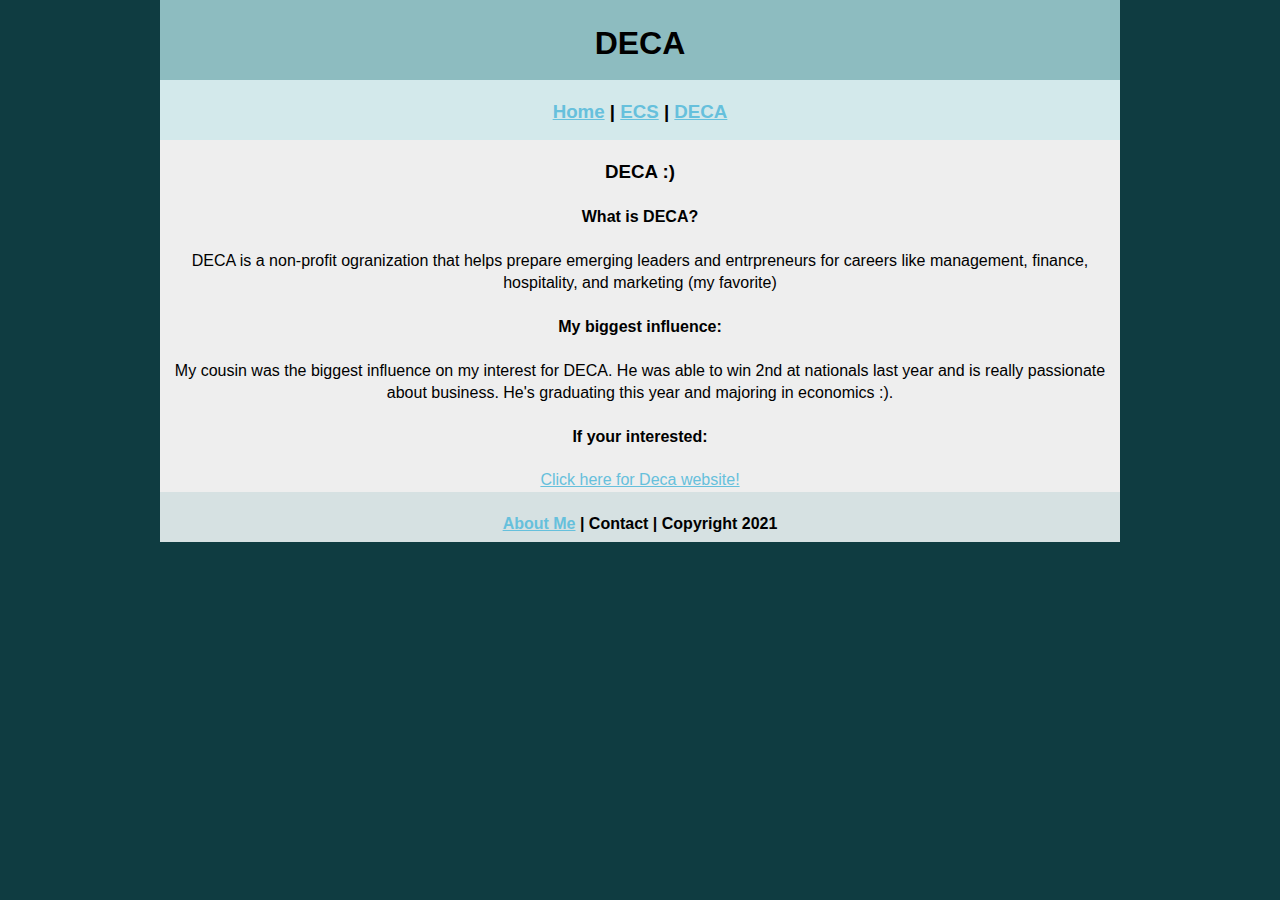
==== deca/index.html @ d02e3aa6 "Update index.html" ====
<!DOCTYPE html>
<html class="homePage">
  <head>
    <!-- This is a comment! Text here will be ignored by the browser. -->
    <meta charset="UTF-8">
    <title>DECA</title>
    <link href="../myCSS.css" rel="stylesheet" type="text/css">
  </head>
  <body>
    <div class="container">
      <div class="header">
        <h1>DECA</h1>
      </div>
      <div class="nav">
        <h3><a href="../index.html">Home</a> | <a href="../ecs/index.html">ECS</a> | <a href="index.html">DECA</a></h3>
      </div>
      <div class="content">
        <h3>DECA :)</h3>
        <h4>What is DECA?</h4>
        <p>DECA is a non-profit ogranization that helps prepare emerging leaders and entrpreneurs for careers like management, finance, hospitality, and marketing (my favorite)</p>
        <h4>My biggest influence:</h4>
        <p>My cousin was the biggest influence on my interest for DECA. He was able to win 2nd at nationals last year and is really passionate about business. He's graduating this year and majoring in economics :).</p>
        <h4>If your interested:</h4>
        <a href="https://www.deca.org/">Click here for Deca website!</a>
      </div>
      <div class="footer">
        <h4><a href="../aboutme.html">About Me</a> | Contact | Copyright 2021</h4>
      </div>
    </div>
  </body>
</html>
---- myCSS.css ----
@charset "UTF-8";
/* This is a comment! Text here will be ignored by the browser. */
body {
  margin: 0 auto;
  font: 100%/1.4 Verdana, Arial, Helvetica, sans-serif;
}
.homePage {
  background: #0F3C41;
}
.container {
  width: 960px;
  margin: 0 auto;
}
.header {
  background: #8DBCC0;
  text-align: center;
  margin: 0px;
  padding: 5;
  float: left;
  width: 100%;
  height: 80px;

}
.nav {
  background: #D3E9EB;
  margin: 0px;
  padding: 5;
  float: left;
  width: 100%;
  height: 60px;
  text-align: center;
}
.content {
  background: #EEEEEE;
  margin: 0px;
  float: left;
  width: 100%;
  text-align: center;
}
.amcontent {
  background: #EEEEEE;
  margin: 0px;
  float: left;
  width: 100%;
  text-align: left;
  text-indent: 50px;
}
.h4 {
  float: inherit;
  color: #7FC6D7;
  text-align: center;
  font-size: 16px;
}
.p {
  float: inherit;
  color: #ABDAE2;
  text-align: center;
  font-size: 12px;
}

.footer {
  background: #D6E1E2;
  margin: 0px;
  float: left;
  width: 100%;
  height: 50px;
  text-align: center;
}

a:link {
  color: #66C0DC;
}
a:visited {
  color: #000;
}
a:hover, a:active, a:focus { 
  text-decoration: underline;
}
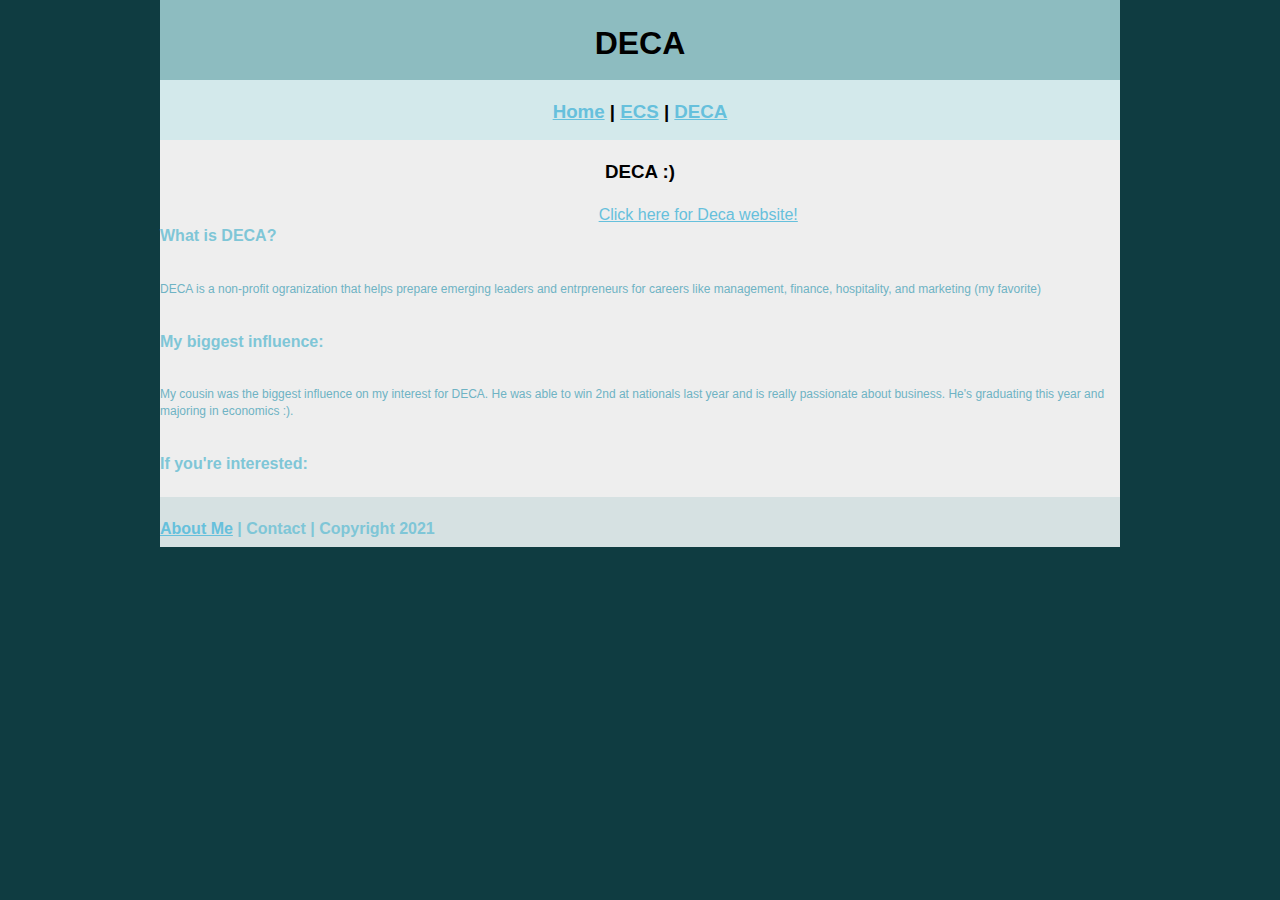
==== commit b6c21357: "Update index.html" ====
--- a/deca/index.html
+++ b/deca/index.html
@@ -20,7 +20,7 @@
         <p>DECA is a non-profit ogranization that helps prepare emerging leaders and entrpreneurs for careers like management, finance, hospitality, and marketing (my favorite)</p>
         <h4>My biggest influence:</h4>
         <p>My cousin was the biggest influence on my interest for DECA. He was able to win 2nd at nationals last year and is really passionate about business. He's graduating this year and majoring in economics :).</p>
-        <h4>If your interested:</h4>
+        <h4>If you're interested:</h4>
         <a href="https://www.deca.org/">Click here for Deca website!</a>
       </div>
       <div class="footer">
--- a/myCSS.css
+++ b/myCSS.css
@@ -45,17 +45,24 @@
   text-align: left;
   text-indent: 50px;
 }
-.h4 {
+.decacontent {
+  background: #EEEEEE;
+  margin: 0px;
+  float: left;
+  width: 100%;
+  text-align: center;
+  text-indent: 50px;
+}
+h4 {
   float: inherit;
   color: #7FC6D7;
-  text-align: center;
   font-size: 16px;
 }
-.p {
+p {
   float: inherit;
-  color: #ABDAE2;
-  text-align: center;
+  color: #6FB3C4;
   font-size: 12px;
+  text-align: left;
 }
 
 .footer {
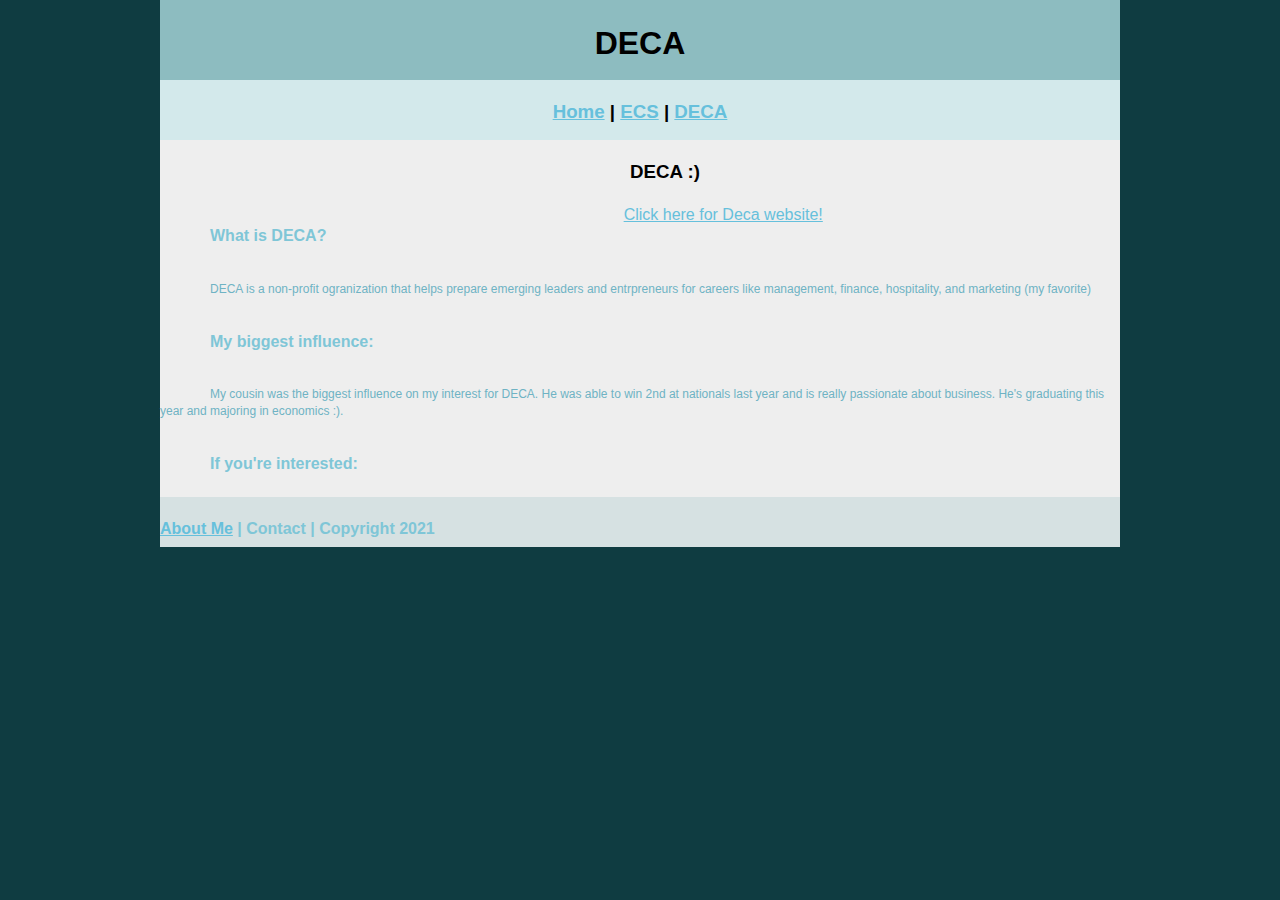
==== commit 5e4313b3: "Update index.html" ====
--- a/deca/index.html
+++ b/deca/index.html
@@ -14,7 +14,7 @@
       <div class="nav">
         <h3><a href="../index.html">Home</a> | <a href="../ecs/index.html">ECS</a> | <a href="index.html">DECA</a></h3>
       </div>
-      <div class="content">
+      <div class="decacontent">
         <h3>DECA :)</h3>
         <h4>What is DECA?</h4>
         <p>DECA is a non-profit ogranization that helps prepare emerging leaders and entrpreneurs for careers like management, finance, hospitality, and marketing (my favorite)</p>
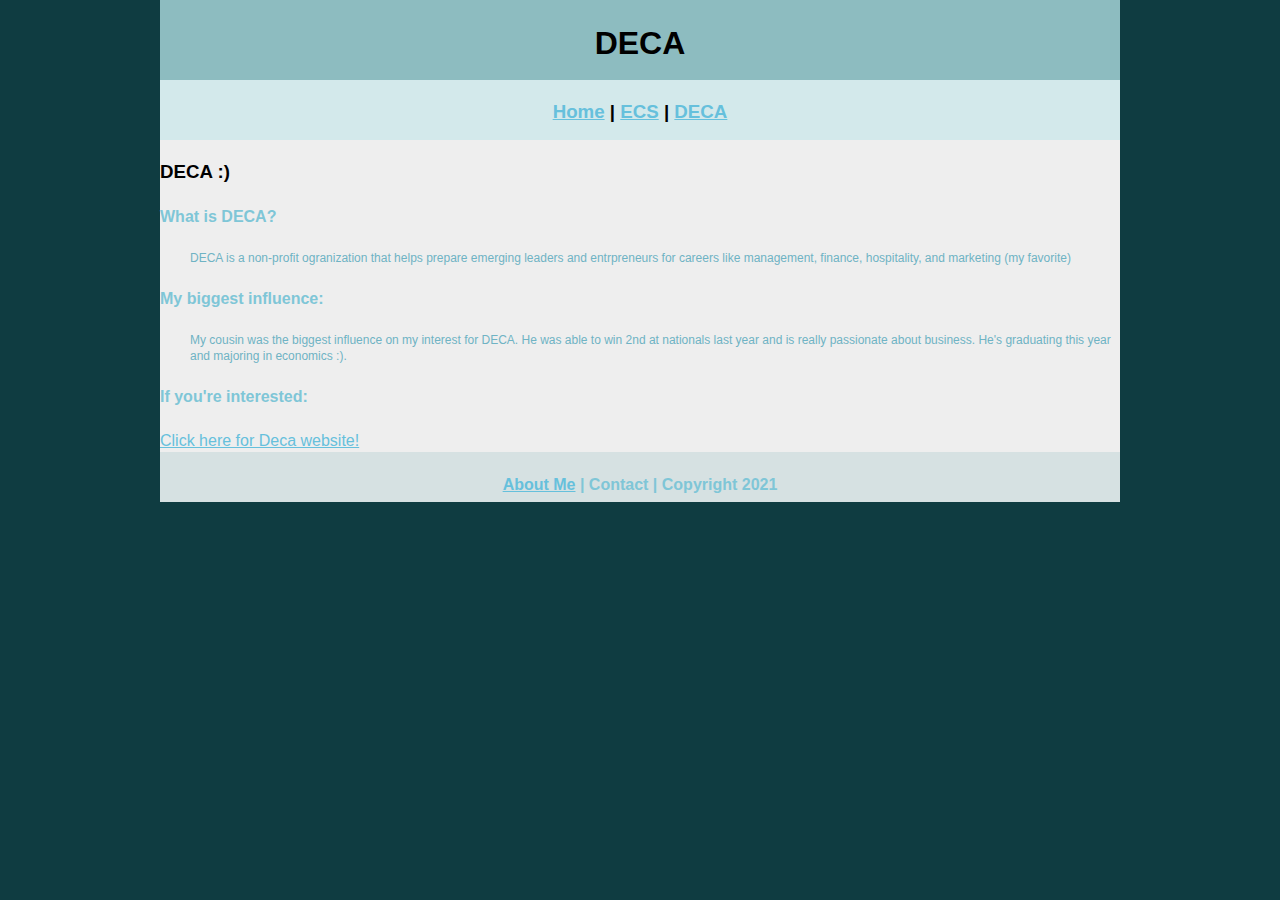
==== commit fa5fd390: "Update index.html" ====
--- a/deca/index.html
+++ b/deca/index.html
@@ -14,7 +14,7 @@
       <div class="nav">
         <h3><a href="../index.html">Home</a> | <a href="../ecs/index.html">ECS</a> | <a href="index.html">DECA</a></h3>
       </div>
-      <div class="decacontent">
+      <div class="content">
         <h3>DECA :)</h3>
         <h4>What is DECA?</h4>
         <p>DECA is a non-profit ogranization that helps prepare emerging leaders and entrpreneurs for careers like management, finance, hospitality, and marketing (my favorite)</p>
--- a/myCSS.css
+++ b/myCSS.css
@@ -35,34 +35,26 @@
   margin: 0px;
   float: left;
   width: 100%;
-  text-align: center;
-}
-.amcontent {
-  background: #EEEEEE;
-  margin: 0px;
-  float: left;
-  width: 100%;
   text-align: left;
-  text-indent: 50px;
-}
-.decacontent {
-  background: #EEEEEE;
-  margin: 0px;
-  float: left;
-  width: 100%;
-  text-align: center;
-  text-indent: 50px;
 }
 h4 {
-  float: inherit;
   color: #7FC6D7;
   font-size: 16px;
 }
 p {
-  float: inherit;
   color: #6FB3C4;
   font-size: 12px;
-  text-align: left;
+  margin-left: 30px;
+}
+ul {
+  color: #7FC6D7;
+  font-size: 12px;
+  margin-left: 30px;
+}
+ol {
+  color: #7FC6D7;
+  font-size: 12px;
+  margin-left: 30px;
 }
 
 .footer {
@@ -78,7 +70,7 @@
   color: #66C0DC;
 }
 a:visited {
-  color: #000;
+  color: #66C0DC;
 }
 a:hover, a:active, a:focus { 
   text-decoration: underline;
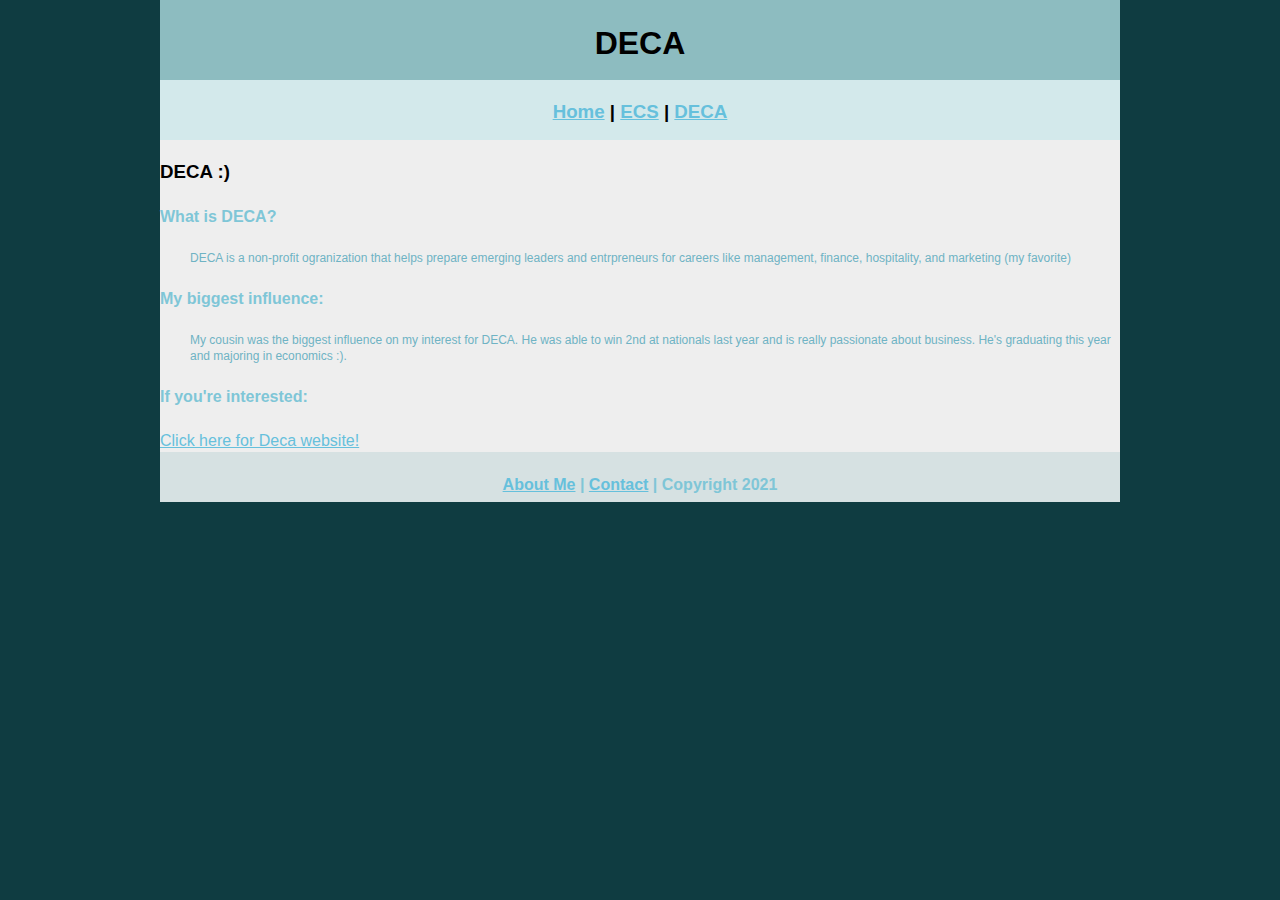
==== commit 99b2b644: "Update index.html" ====
--- a/deca/index.html
+++ b/deca/index.html
@@ -24,7 +24,7 @@
         <a href="https://www.deca.org/">Click here for Deca website!</a>
       </div>
       <div class="footer">
-        <h4><a href="../aboutme.html">About Me</a> | Contact | Copyright 2021</h4>
+        <h4><a href="../aboutme.html">About Me</a> | <a href="../contact.html">Contact</a> | Copyright 2021</h4>
       </div>
     </div>
   </body>
--- a/myCSS.css
+++ b/myCSS.css
@@ -40,6 +40,7 @@
 h4 {
   color: #7FC6D7;
   font-size: 16px;
+  text-align: inherit;
 }
 p {
   color: #6FB3C4;
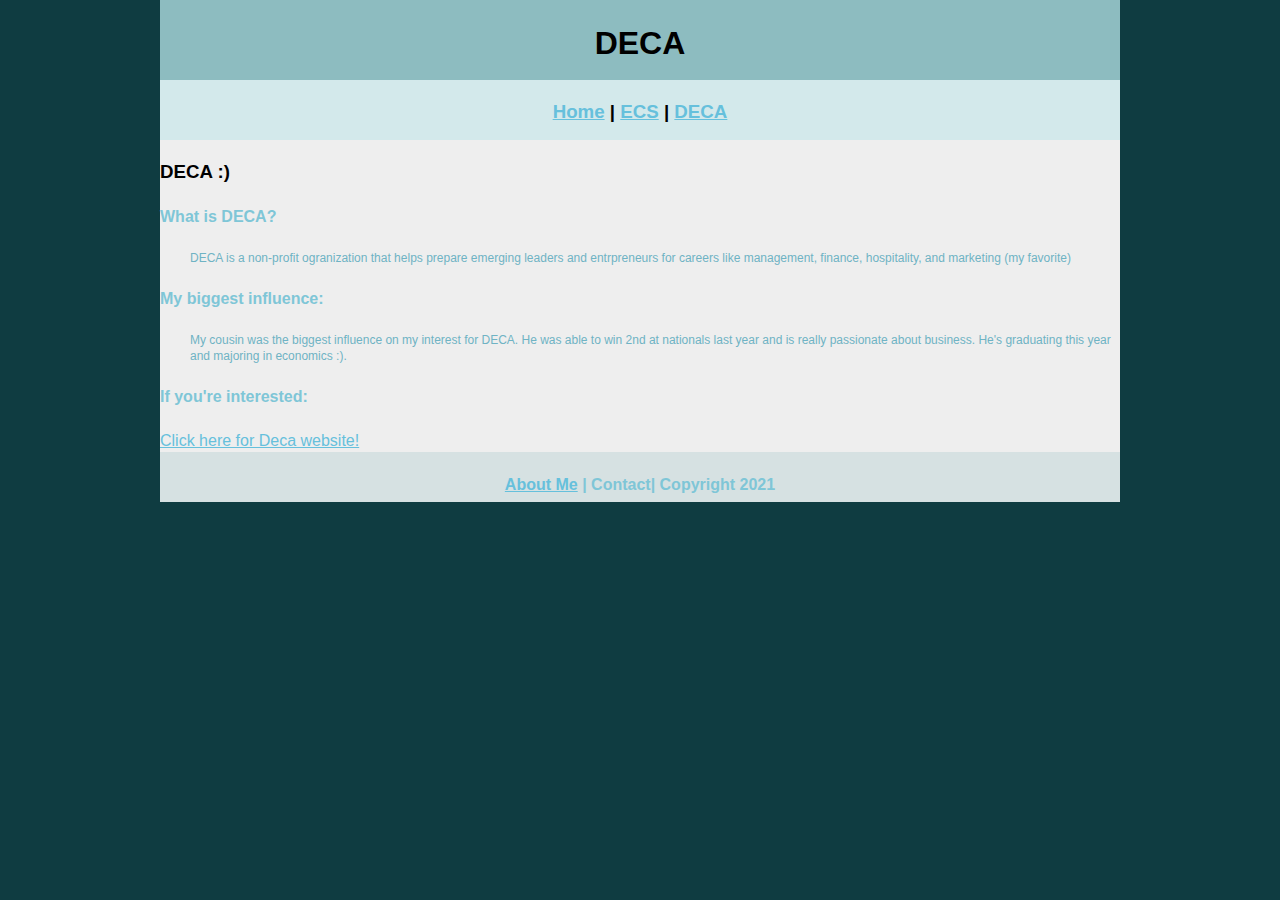
==== commit 09d59982: "Update index.html" ====
--- a/deca/index.html
+++ b/deca/index.html
@@ -24,7 +24,7 @@
         <a href="https://www.deca.org/">Click here for Deca website!</a>
       </div>
       <div class="footer">
-        <h4><a href="../aboutme.html">About Me</a> | <a href="../contact.html">Contact</a> | Copyright 2021</h4>
+        <h4><a href="../aboutme.html">About Me</a> | Contact| Copyright 2021</h4>
       </div>
     </div>
   </body>
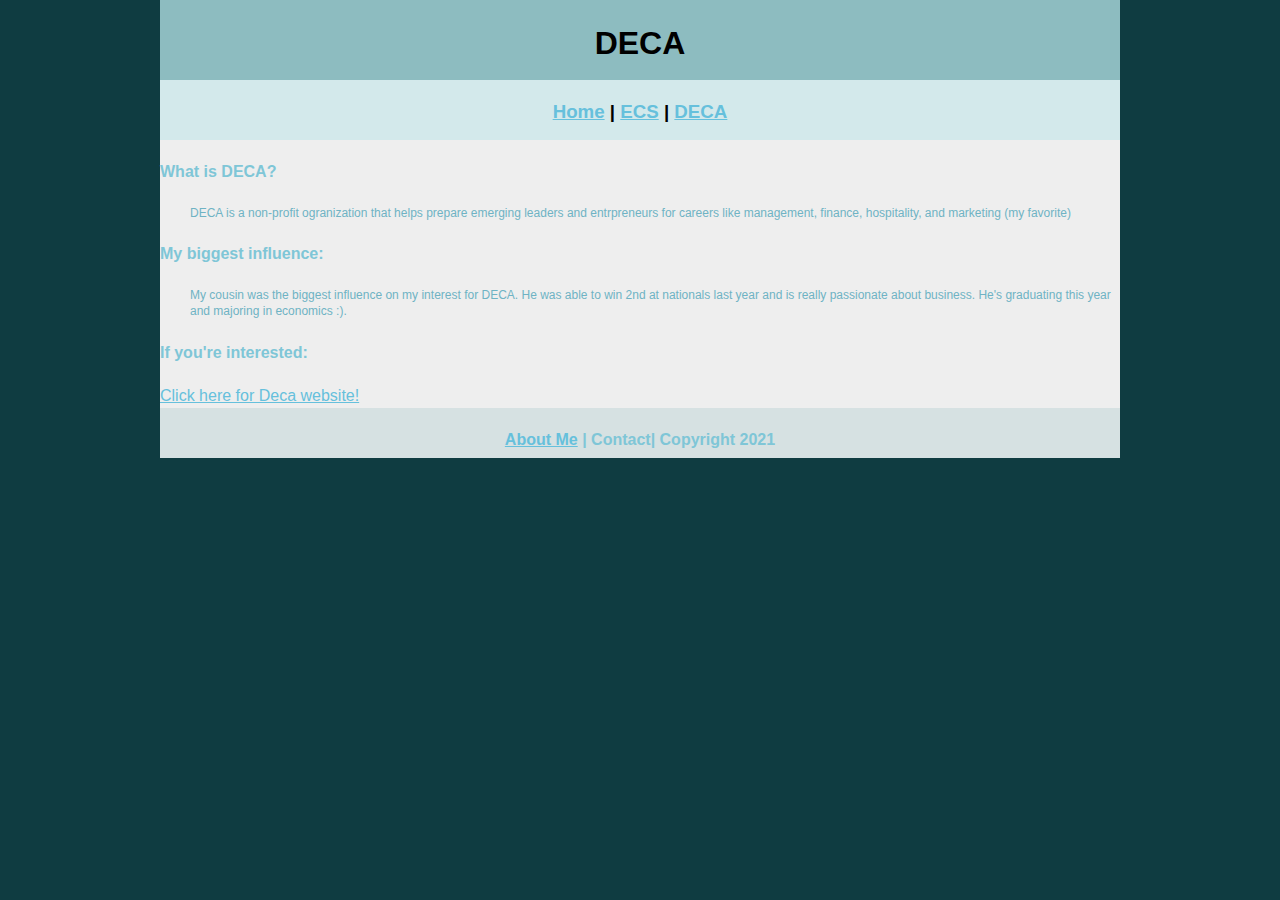
==== commit 730e3796: "Update index.html" ====
--- a/deca/index.html
+++ b/deca/index.html
@@ -15,7 +15,6 @@
         <h3><a href="../index.html">Home</a> | <a href="../ecs/index.html">ECS</a> | <a href="index.html">DECA</a></h3>
       </div>
       <div class="content">
-        <h3>DECA :)</h3>
         <h4>What is DECA?</h4>
         <p>DECA is a non-profit ogranization that helps prepare emerging leaders and entrpreneurs for careers like management, finance, hospitality, and marketing (my favorite)</p>
         <h4>My biggest influence:</h4>
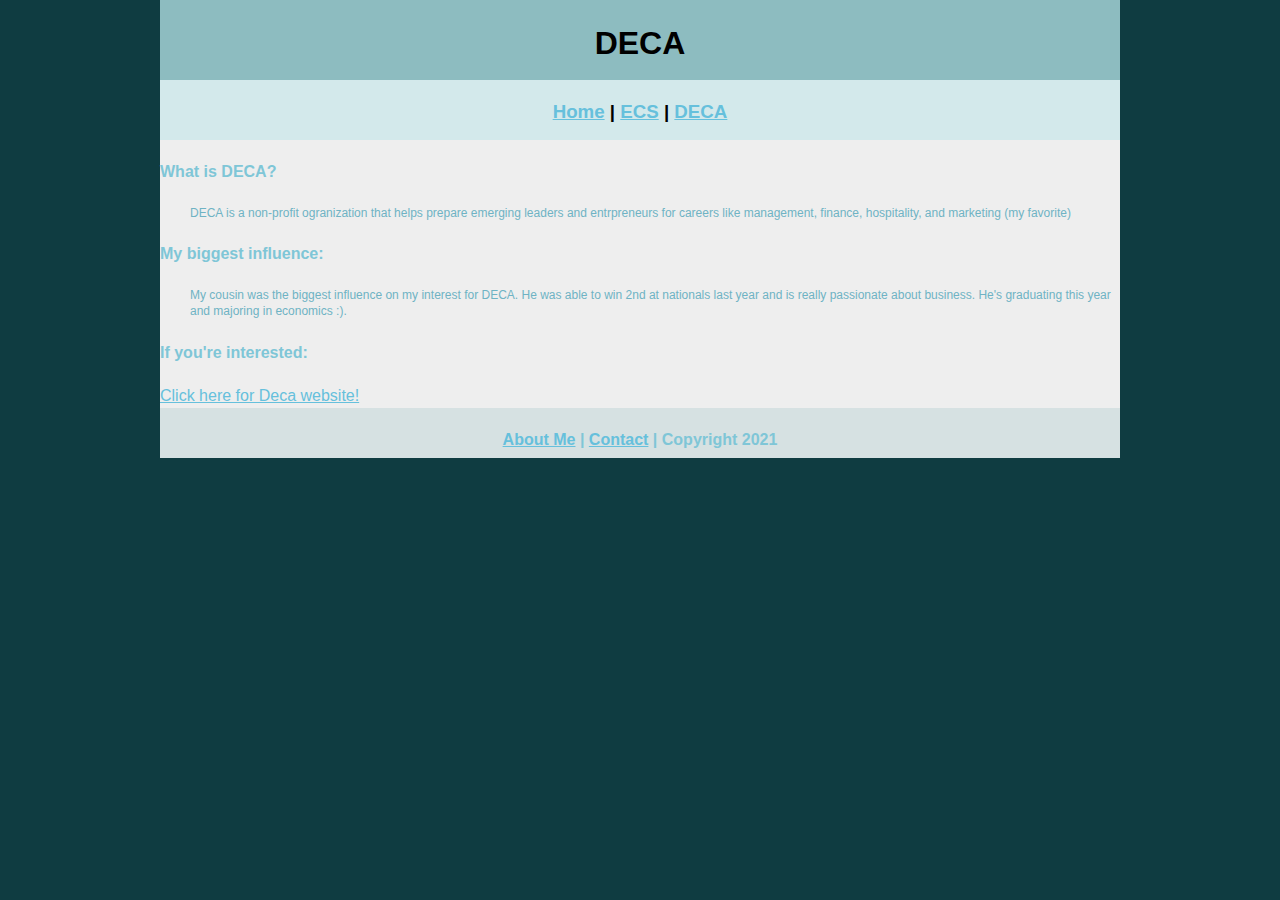
==== commit 4a0f2c19: "Update index.html" ====
--- a/deca/index.html
+++ b/deca/index.html
@@ -23,7 +23,7 @@
         <a href="https://www.deca.org/">Click here for Deca website!</a>
       </div>
       <div class="footer">
-        <h4><a href="../aboutme.html">About Me</a> | Contact| Copyright 2021</h4>
+        <h4><a href="../aboutme.html">About Me</a> | <a href="mailto:sarahwugem@gmail.com">Contact</a> | Copyright 2021</h4>
       </div>
     </div>
   </body>
